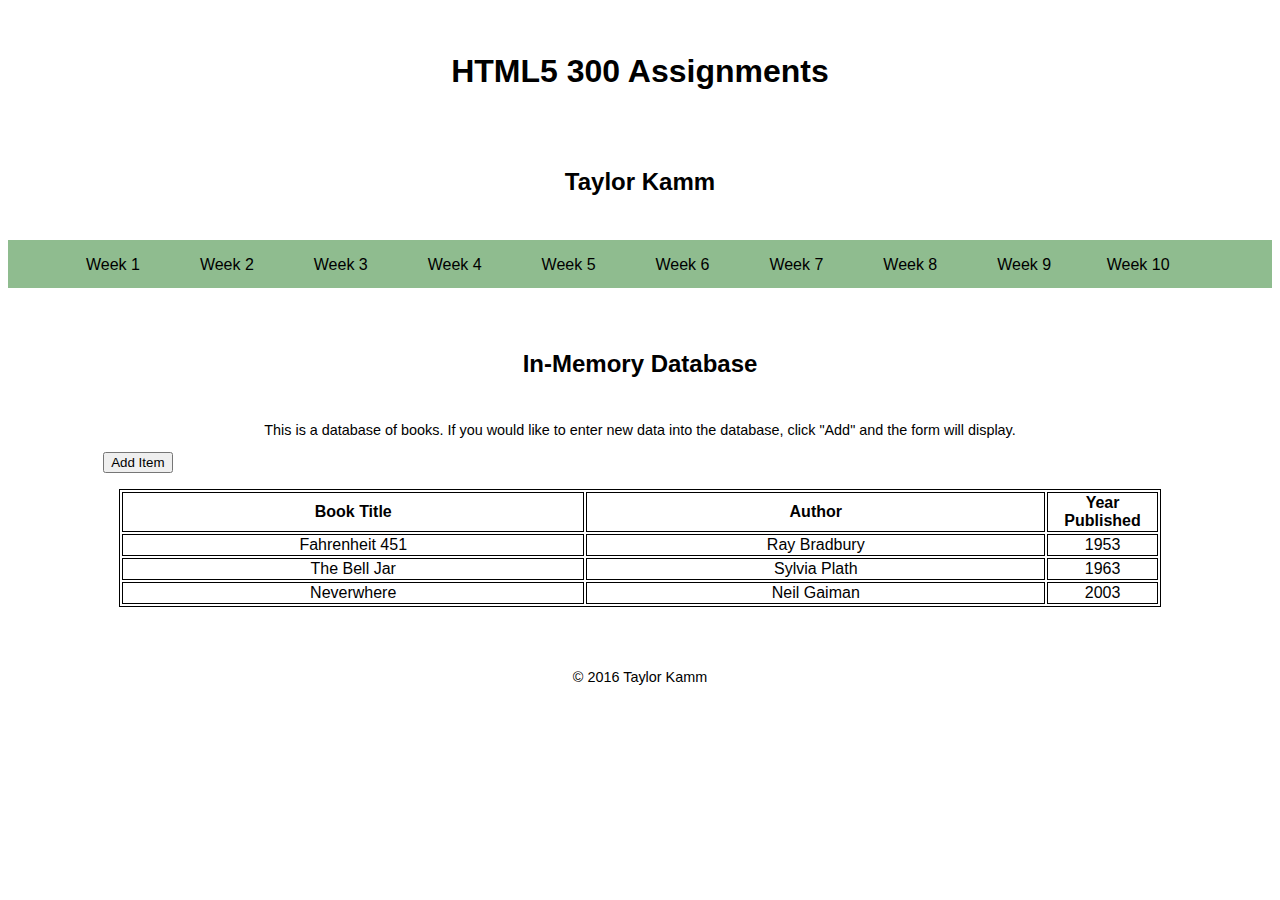
==== week2/InMemoryDatabase.html @ e8498114 "Created HTML file and JS file with functions to create table and add to array" ====
<!DOCTYPE html>
<html>
  <head>
    <link rel="stylesheet" type="text/css" href="../css/stylesheet.css">
    <meta charset="utf-8">
    <title>HTML5 300 Assignments - Taylor Kamm</title>
  </head>
  
  <body onload="createTable()">
    <header>
      <h1>HTML5 300 Assignments</h1>
      <h2>Taylor Kamm</h2>
      <nav>
        <ul>
          <li><a href="../index.html">Week 1</a></li>
          <li><a href="InMemoryDatabase.html">Week 2</a></li>
          <li><a href="#">Week 3</a></li>
          <li><a href="#">Week 4</a></li>
          <li><a href="#">Week 5</a></li>
          <li><a href="#">Week 6</a></li>
          <li><a href="#">Week 7</a></li>
          <li><a href="#">Week 8</a></li>
          <li><a href="#">Week 9</a></li>
          <li><a href="#">Week 10</a></li>
        </ul>
      </nav>
    </header>
  
    <article>
      <h2>In-Memory Database</h2>
        <p>This is a database of books. If you would like to enter new data into the database, click "Add" and the form will display.</p>
      
      <input type="button" id="addItem" value="Add Item" onclick="displayForm()" />
      
      <div id="booksTable">
        <table>
          <thead>
            <tr>
              <th>Book Title</th>
              <th>Author</th>
              <th>Year Published</th>
            </tr>
          </thead>
          <tbody id="tableBody">
            <!--empty until JS runs-->
          </tbody>
        </table>
      </div>
      
      <div id="addForm">
      <form name="addBook" action="#" method="post">
        <fieldset>
          <ul>
            <li>
              <label for="bookTitle">Book Title:</label>
              <input type="text" id="bookTitle" placeholder= "Fahrenheit 451" required />
            </li>
            <li>
              <label for="bookAuthor">Author:</label>
              <input type="text" id="bookAuthor" placeholder="Ray Bradbury" required />
            </li>
            <li>
               <label for="yearPublished">Year Published:</label><input type="number" id="yearPublished" placeholder="1953" min="1800" max="2016" required />
            </li>
          </ul>
          <input type="button" value="Add" id="submit" onclick="inputData()" />
          <input type="button" value="Cancel" onclick="cancelForm()" />
        </fieldset>
      </form>
      </div>
      
    </article>
    
    <footer>
      <p>&copy; 2016 Taylor Kamm</p>
    </footer>
    
    <script src="https://code.jquery.com/jquery-1.12.3.min.js"></script>
    <script src="javascript/data2.js"></script>
    
  </body> 
</html>
---- css/stylesheet.css ----
* { box-sizing: border-box; }
body {
  background-color: white;
  font-family: 'Noto Sans', sans-serif;
}
h1, h2, h3 {
  color: black;
  text-align: center;
  padding: 1em;
}
header {
  width: 100%;
  height: 15em;
}
a {
  text-decoration: none;
}
p { 
  color: black; 
  font-size: 0.9em;
  text-align: center;
}
ul {
  list-style-type: none;
}
nav {
  width: 100%;
  height: 3em;
  background-color: darkseagreen;
}
nav li {
  float: left;
  text-align: center;
  width: 8%;
  margin-left: 1em;
  margin-top: 1em;
}
nav a:hover {
  color: aliceblue;
}
a:link {
  color: black;
  text-decoration: none;
}
a:visited {
  color: black;
  text-decoration: none;
}
a:hover {
  color: aliceblue;
}
a:active {
  color: black;
}
article {
  width: 90%;
  margin: auto;
  padding: 2em;
  clear: both;
}
div {
  padding: 1em;
  text-align: center;
}
form {
 text-align: center;
}
table,th,td {
  border:1px solid black;
}
table, {
  text-align: center;
  width: 100%;
}
td {
  width: 50%;
}
th, td {
  padding-left: 1em;
  padding-right: 1em;
}
form {
  width: 100%;
  text-align: center;
}
form label {
  padding: 0.5em;
}
form li {
  padding-bottom: 0.5em;
}
#addForm {
  display:none;
}
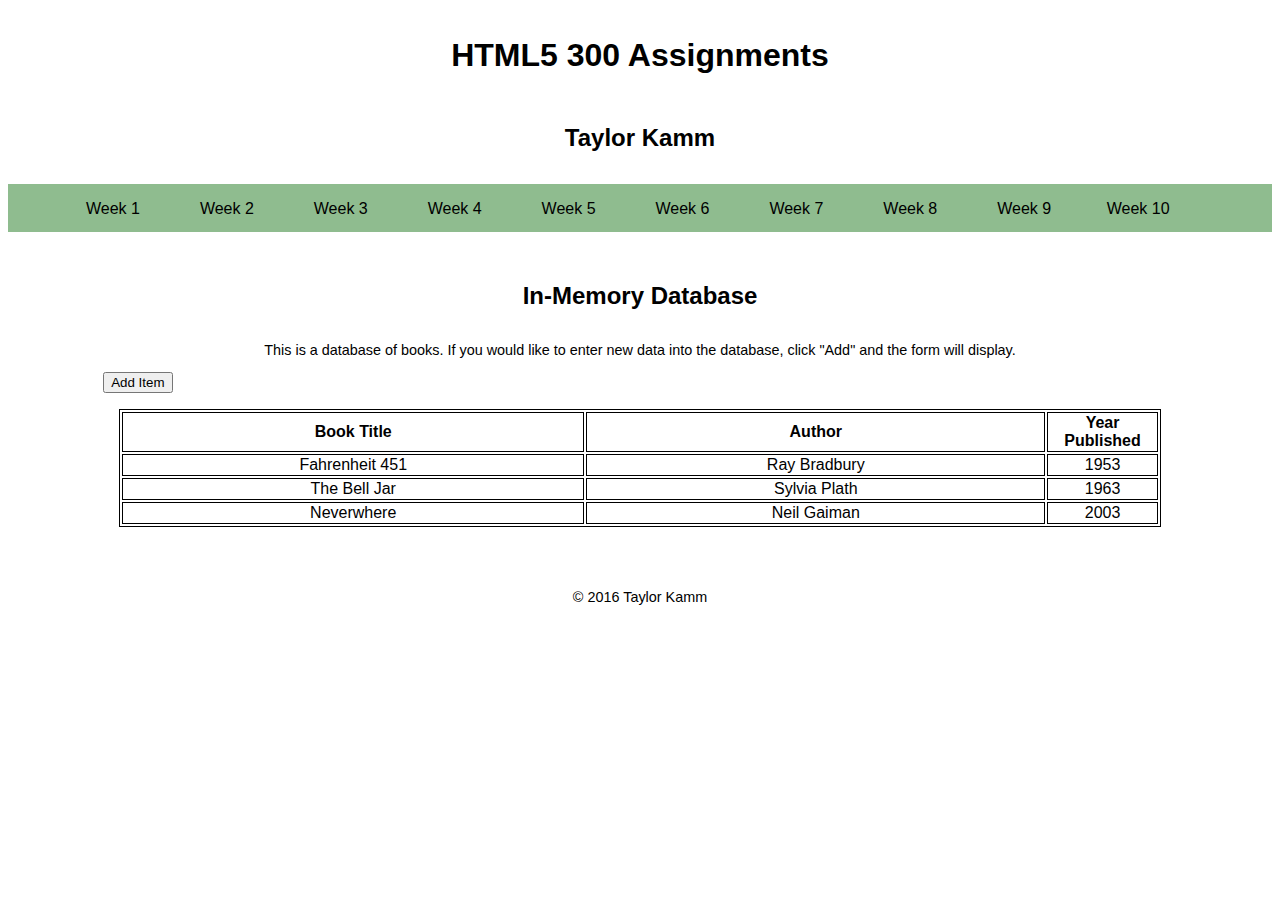
==== commit b6177de8: "Completed new html page and javascript for numbers and strings input display" ====
--- a/week2/InMemoryDatabase.html
+++ b/week2/InMemoryDatabase.html
@@ -14,7 +14,7 @@
         <ul>
           <li><a href="../index.html">Week 1</a></li>
           <li><a href="InMemoryDatabase.html">Week 2</a></li>
-          <li><a href="#">Week 3</a></li>
+          <li><a href="../week3/NumbersandStrings.html">Week 3</a></li>
           <li><a href="#">Week 4</a></li>
           <li><a href="#">Week 5</a></li>
           <li><a href="#">Week 6</a></li>
--- a/css/stylesheet.css
+++ b/css/stylesheet.css
@@ -6,11 +6,15 @@
 h1, h2, h3 {
   color: black;
   text-align: center;
-  padding: 1em;
+  padding: 0.5em;
+}
+h4 {
+  color: black;
+  text-align: center;
 }
 header {
   width: 100%;
-  height: 15em;
+  height: 10em;
 }
 a {
   text-decoration: none;
@@ -91,4 +95,7 @@
 }
 #addForm {
   display:none;
+}
+table.center {
+  margin-left: 40%;
 }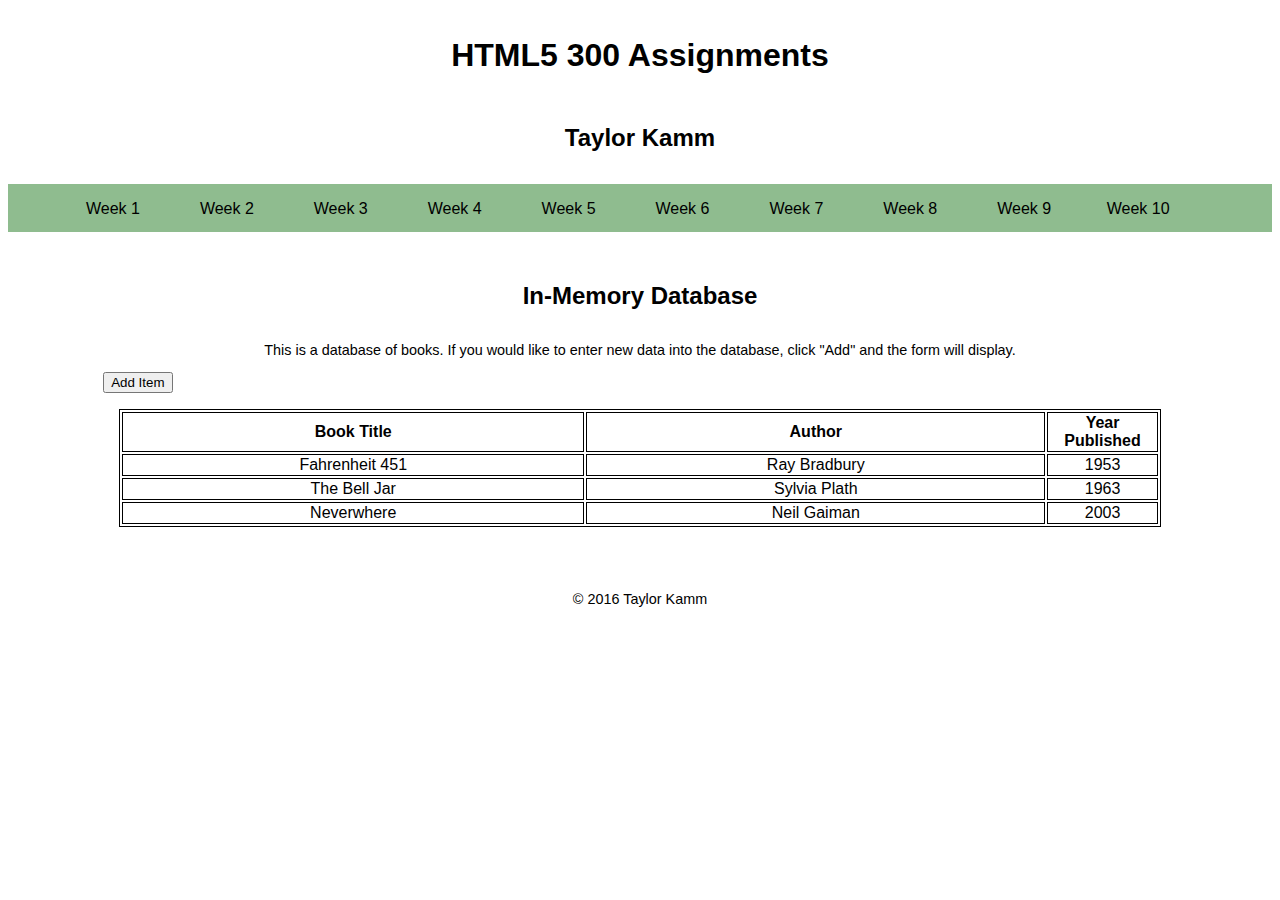
==== commit f88a39b4: "Created div and images to drag, created JS file with code for mousedown, mousemove, and mouseup func" ====
--- a/week2/InMemoryDatabase.html
+++ b/week2/InMemoryDatabase.html
@@ -15,8 +15,8 @@
           <li><a href="../index.html">Week 1</a></li>
           <li><a href="InMemoryDatabase.html">Week 2</a></li>
           <li><a href="../week3/NumbersandStrings.html">Week 3</a></li>
-          <li><a href="#">Week 4</a></li>
-          <li><a href="#">Week 5</a></li>
+          <li><a href="../week4/MapsGeolocation.html">Week 4</a></li>
+          <li><a href="../week5/DragAndDrop.html">Week 5</a></li>
           <li><a href="#">Week 6</a></li>
           <li><a href="#">Week 7</a></li>
           <li><a href="#">Week 8</a></li>
--- a/css/stylesheet.css
+++ b/css/stylesheet.css
@@ -94,8 +94,26 @@
   padding-bottom: 0.5em;
 }
 #addForm {
-  display:none;
+  display: none;
 }
 table.center {
   margin-left: 40%;
+}
+#mapid { 
+  height: 300px;
+}
+div.increasePadding {
+  padding: 15em;
+  margin: 1em;
+}
+#dragDropArea {
+  position: relative;
+  border: 2px solid black;
+  height: 300px;
+}
+img.drag {
+  position: absolute;
+}
+footer {
+  margin-top: 1em;
 }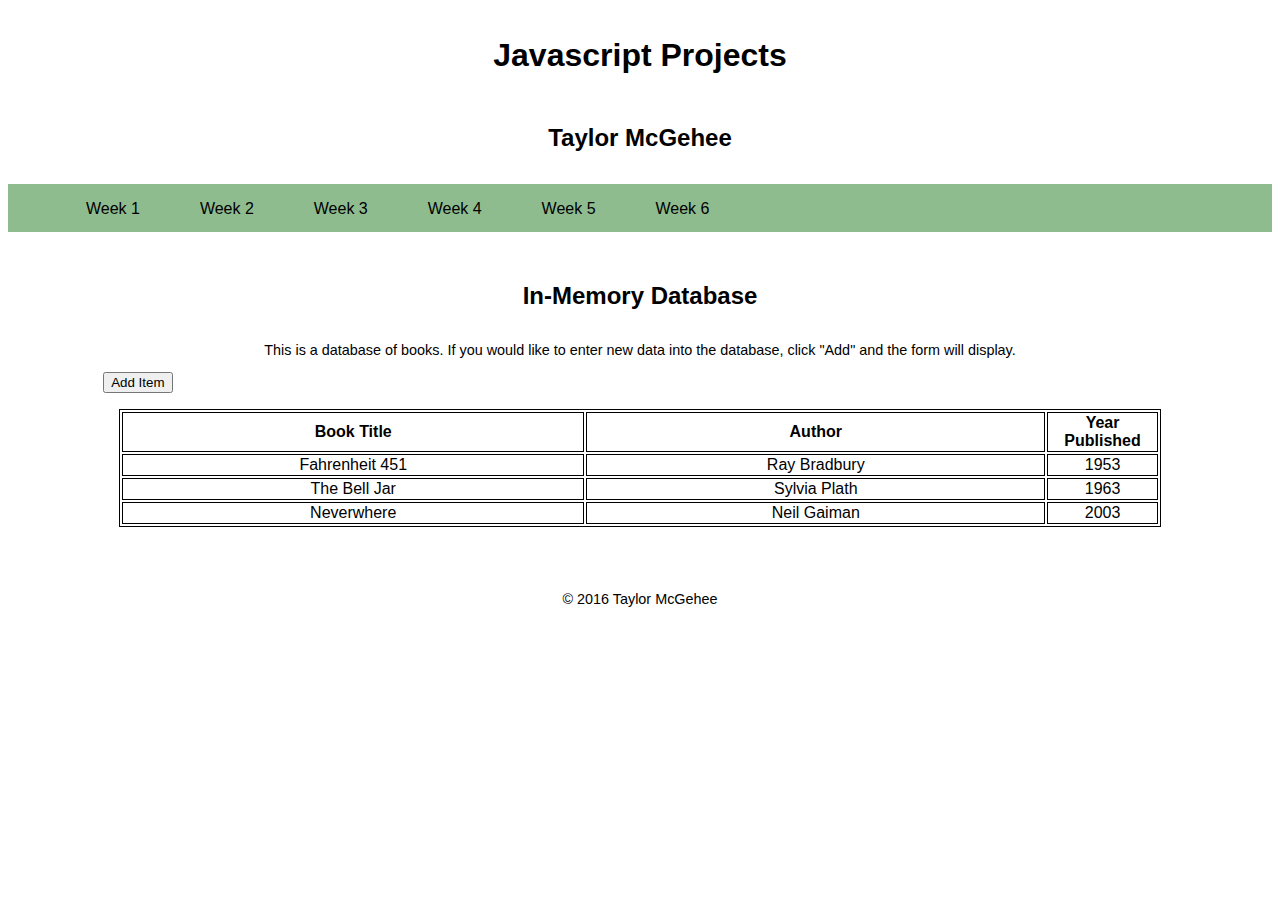
==== commit 00f35dcf: "Fixed navigation" ====
--- a/week2/InMemoryDatabase.html
+++ b/week2/InMemoryDatabase.html
@@ -3,13 +3,13 @@
   <head>
     <link rel="stylesheet" type="text/css" href="../css/stylesheet.css">
     <meta charset="utf-8">
-    <title>HTML5 300 Assignments - Taylor Kamm</title>
+    <title>Javascript Projects - Taylor McGehee</title>
   </head>
   
   <body onload="createTable()">
     <header>
-      <h1>HTML5 300 Assignments</h1>
-      <h2>Taylor Kamm</h2>
+      <h1>Javascript Projects</h1>
+      <h2>Taylor McGehee</h2>
       <nav>
         <ul>
           <li><a href="../index.html">Week 1</a></li>
@@ -17,11 +17,7 @@
           <li><a href="../week3/NumbersandStrings.html">Week 3</a></li>
           <li><a href="../week4/MapsGeolocation.html">Week 4</a></li>
           <li><a href="../week5/DragAndDrop.html">Week 5</a></li>
-          <li><a href="#">Week 6</a></li>
-          <li><a href="#">Week 7</a></li>
-          <li><a href="#">Week 8</a></li>
-          <li><a href="#">Week 9</a></li>
-          <li><a href="#">Week 10</a></li>
+          <li><a href="../week8/SVG.html">Week 6</a></li>
         </ul>
       </nav>
     </header>
@@ -72,7 +68,7 @@
     </article>
     
     <footer>
-      <p>&copy; 2016 Taylor Kamm</p>
+      <p>&copy; 2016 Taylor McGehee</p>
     </footer>
     
     <script src="https://code.jquery.com/jquery-1.12.3.min.js"></script>
--- a/css/stylesheet.css
+++ b/css/stylesheet.css
@@ -9,6 +9,10 @@
   padding: 0.5em;
 }
 h4 {
+  color: black;
+  text-align: center;
+}
+h5 {
   color: black;
   text-align: center;
 }
@@ -115,5 +119,6 @@
   position: absolute;
 }
 footer {
+  clear: both;
   margin-top: 1em;
 }